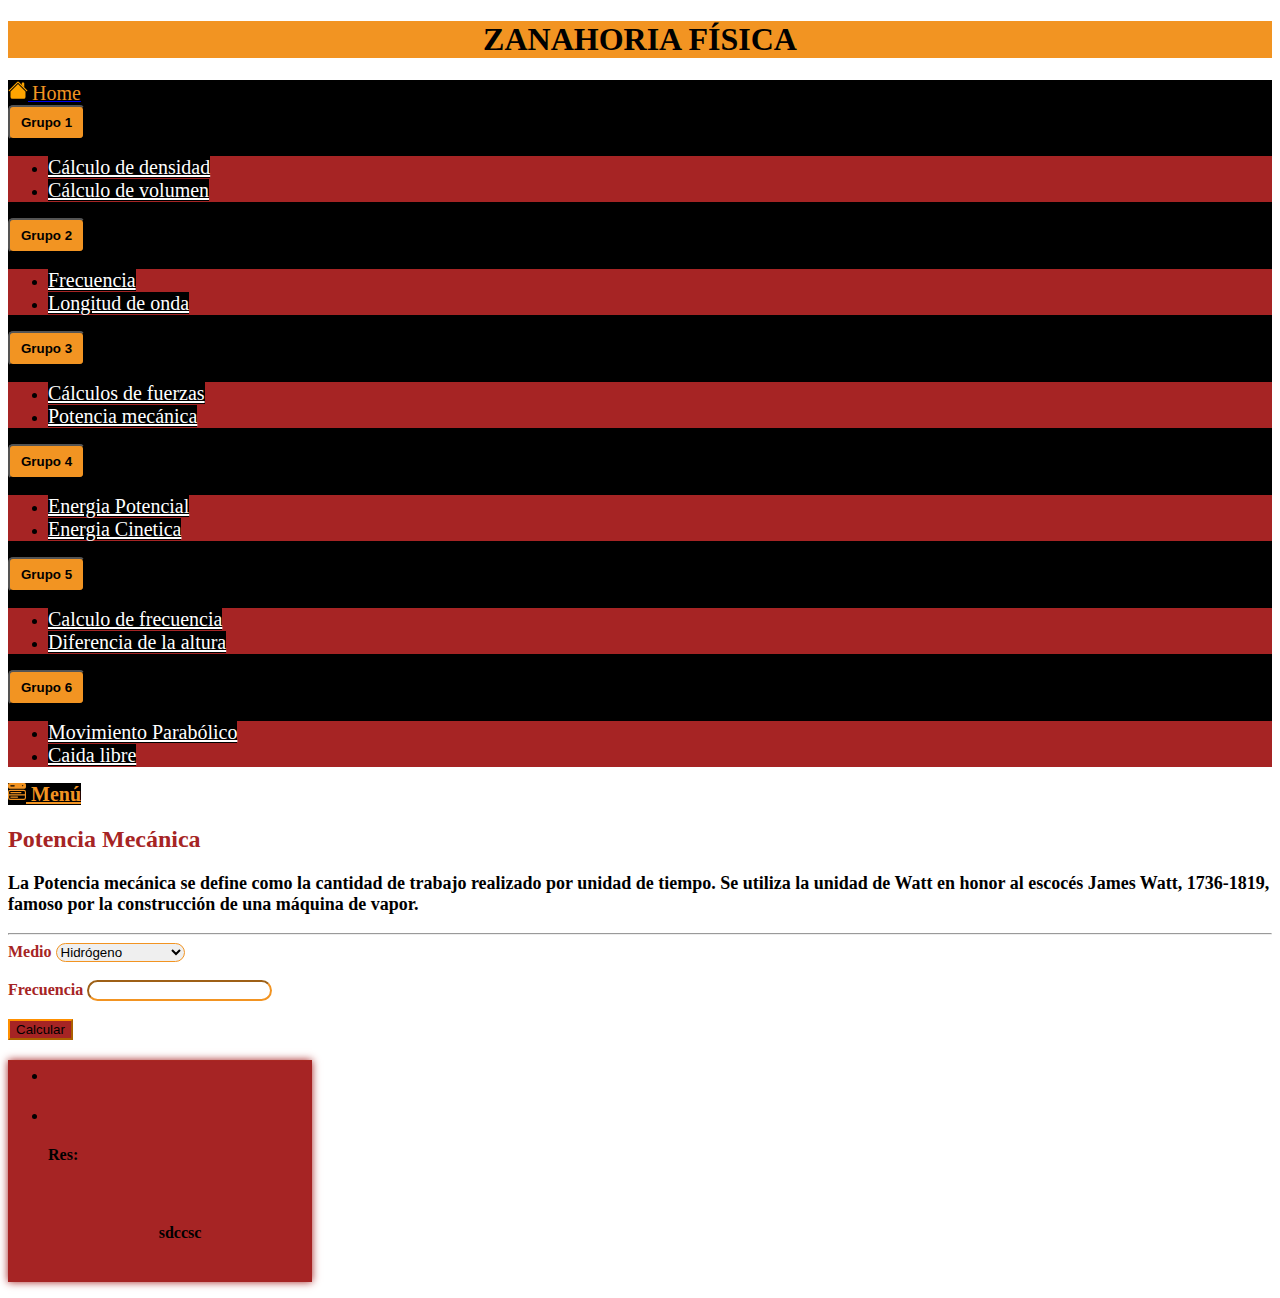
==== Frecuencia.html @ c20d53d4 "Estilos 2" ====
<!DOCTYPE html>
<html lang="en">
<head>
    <meta charset="UTF-8">
    <meta http-equiv="X-UA-Compatible" content="IE=edge">
    <meta name="viewport" content="width=device-width, initial-scale=1.0">
    <title>Frecuencia</title>
    <link rel="stylesheet" href="style.css">

    <link href="https://cdn.jsdelivr.net/npm/bootstrap@5.1.3/dist/css/bootstrap.min.css" rel="stylesheet" integrity="sha384-1BmE4kWBq78iYhFldvKuhfTAU6auU8tT94WrHftjDbrCEXSU1oBoqyl2QvZ6jIW3" crossorigin="anonymous">
    <script src="https://cdn.jsdelivr.net/npm/bootstrap@5.1.3/dist/js/bootstrap.bundle.min.js" integrity="sha384-ka7Sk0Gln4gmtz2MlQnikT1wXgYsOg+OMhuP+IlRH9sENBO0LRn5q+8nbTov4+1p" crossorigin="anonymous"></script>
</head>
<body>
    <div class="container-fluid" style="align-items: center; background-color: #F29422; color: black;">
        <div class="row" >
            <h1 style="text-align: center;"><b>ZANAHORIA FÍSICA</b></h1>
        </div>
    </div>
    <div class="container-fluid">
        <div class="row flex-nowrap">
            <div class="col-auto px-0" style="background-color: black;">
                <div id="sidebar" class="collapse collapse-horizontal show border-end">
                    <div id="sidebar-nav" class="list-group border-0 rounded-0 text-sm-start min-vh-100">
                        <a href="index.html" class="list-group-item border-end-0 d-inline-block text-truncate" data-bs-parent="#sidebar" style="background-color: black;">
                            <svg xmlns="http://www.w3.org/2000/svg" width="20" height="20" fill="currentColor" class="bi bi-house-fill" viewBox="0 0 16 16" style="color:orange;">
                                <path fill-rule="evenodd" d="m8 3.293 6 6V13.5a1.5 1.5 0 0 1-1.5 1.5h-9A1.5 1.5 0 0 1 2 13.5V9.293l6-6zm5-.793V6l-2-2V2.5a.5.5 0 0 1 .5-.5h1a.5.5 0 0 1 .5.5z"/>
                                <path fill-rule="evenodd" d="M7.293 1.5a1 1 0 0 1 1.414 0l6.647 6.646a.5.5 0 0 1-.708.708L8 2.207 1.354 8.854a.5.5 0 1 1-.708-.708L7.293 1.5z"/>
                            </svg>
                            <span class="home">Home</span> 
                        </a>
                        <div class="dropdown list-group-item" id="fondo2">
                            <button class="dropdown-toggle btn1" type="button" id="dropdownMenuButton1 titulo" data-bs-toggle="dropdown" aria-expanded="false">
                                <i class="fa fa-sitemap fa-3x" ></i> 
                                <b>Grupo 1</b>
                            </button>
                            <ul class="dropdown-menu" id="men">
                                <li>
                                    <a class="dropdown-item stil" href="#" id="mean">Cálculo de densidad</a>
                                </li>
                                <li>
                                    <a class="dropdown-item stil" href="#" id="mean">Cálculo de volumen</a>
                                </li>
                            </ul>
                        </div>
                        <div class="dropdown list-group-item" id="fondo2">
                            <button class="dropdown-toggle btn1" type="button" id="dropdownMenuButton1" data-bs-toggle="dropdown" aria-expanded="false">
                                <i class="fa fa-sitemap fa-3x"></i> 
                                <b>Grupo 2</b>
                            </button>
                            <ul class="dropdown-menu" id="men">
                                <li>
                                    <a class="dropdown-item stil" href="#" id="mean">Frecuencia</a>
                                </li>
                                <li>
                                    <a class="dropdown-item stil" href="#" id="mean">Longitud de onda</a>
                                </li>
                            </ul>
                        </div>
                        <div class="dropdown list-group-item" id="fondo2">
                            <button class="dropdown-toggle btn1" type="button" id="dropdownMenuButton1" data-bs-toggle="dropdown" aria-expanded="false">
                                <i class="fa fa-sitemap fa-3x"></i> 
                                <b>Grupo 3</b>
                            </button>
                            <ul class="dropdown-menu" id="men">
                                <li>
                                    <a class="dropdown-item stil" href="Fuerza.html" id="mean">Cálculos de fuerzas</a>
                                </li>
                                <li>
                                    <a class="dropdown-item stil" href="Potencia.html" id="mean">Potencia mecánica</a>
                                </li>
                            </ul>
                        </div>
                        <div class="dropdown list-group-item" id="fondo2">
                            <button class="dropdown-toggle btn1" type="button" id="dropdownMenuButton1" data-bs-toggle="dropdown" aria-expanded="false">
                                <i class="fa fa-sitemap fa-3x"></i>
                                <b>Grupo 4</b>
                            </button>
                            <ul class="dropdown-menu" id="men">
                                <li>
                                    <a class="dropdown-item stil" href="#" id="mean">Energia Potencial</a>
                                </li>
                                <li>
                                    <a class="dropdown-item stil" href="#" id="mean">Energia Cinetica</a>
                                </li>
                            </ul>
                        </div>
                        <div class="dropdown list-group-item" id="fondo2">
                            <button class="dropdown-toggle btn1" type="button" id="dropdownMenuButton1" data-bs-toggle="dropdown" aria-expanded="false">
                                <i class="fa fa-sitemap fa-3x"></i> 
                                <b>Grupo 5</b>
                            </button>
                            <ul class="dropdown-menu" id="men">
                                <li>
                                    <a class="dropdown-item stil" href="#" id="mean">Calculo de frecuencia</a>
                                </li>
                                <li>
                                    <a class="dropdown-item stil" href="#" id="mean">Diferencia de la altura</a>
                                </li>
                            </ul>
                        </div>
                        <div class="dropdown list-group-item" id="fondo2">
                            <button class="dropdown-toggle btn1" type="button" id="dropdownMenuButton1" data-bs-toggle="dropdown" aria-expanded="false">
                                <i class="fa fa-sitemap fa-3x"></i>
                                <b>Grupo 6</b>
                            </button>
                            <ul class="dropdown-menu" id="men">
                                <li>
                                    <a class="dropdown-item stil" href="#" id="mean">Movimiento Parabólico</a>
                                </li>
                                <li>
                                    <a class="dropdown-item stil" href="#" id="mean">Caida libre</a>
                                </li>
                            </ul>
                        </div>
                    </div>
                </div>
            </div>
            <main class="col ps-md-2 pt-2">
                <a href="#" data-bs-target="#sidebar" data-bs-toggle="collapse" class="mens border rounded-3 p-1 text-decoration-none">
                    <svg xmlns="http://www.w3.org/2000/svg" width="18" height="18" fill="currentColor" class="bi bi-menu-button-wide-fill" viewBox="0 0 16 16">
                        <path d="M1.5 0A1.5 1.5 0 0 0 0 1.5v2A1.5 1.5 0 0 0 1.5 5h13A1.5 1.5 0 0 0 16 3.5v-2A1.5 1.5 0 0 0 14.5 0h-13zm1 2h3a.5.5 0 0 1 0 1h-3a.5.5 0 0 1 0-1zm9.927.427A.25.25 0 0 1 12.604 2h.792a.25.25 0 0 1 .177.427l-.396.396a.25.25 0 0 1-.354 0l-.396-.396zM0 8a2 2 0 0 1 2-2h12a2 2 0 0 1 2 2v5a2 2 0 0 1-2 2H2a2 2 0 0 1-2-2V8zm1 3v2a1 1 0 0 0 1 1h12a1 1 0 0 0 1-1v-2H1zm14-1V8a1 1 0 0 0-1-1H2a1 1 0 0 0-1 1v2h14zM2 8.5a.5.5 0 0 1 .5-.5h9a.5.5 0 0 1 0 1h-9a.5.5 0 0 1-.5-.5zm0 4a.5.5 0 0 1 .5-.5h6a.5.5 0 0 1 0 1h-6a.5.5 0 0 1-.5-.5z"/>
                    </svg>
                    <b>Menú</b>
                </a>
                <div class="page-header pt-3">
                    <h2 class="tit"> <b>Potencia Mecánica</b> </h2>
                </div>
                <p class="subtit1">
                    <b>La Potencia mecánica se define como la cantidad de trabajo realizado por unidad de tiempo. 
                    Se utiliza la unidad de Watt en honor al escocés James Watt, 1736-1819, famoso por la construcción de una máquina de vapor.</b>
                </p>
                <hr>
                <div class="container">
                    <div class="row">
                        <div class="col">
                            <div class="form-group">
                                <label for="uname1" class="tit"> <b>Medio</b> </label>
                                <select class="form-control" id="selec">
                                    <option value="hidrogeno">Hidrógeno</option>
                                    <option value="helio">Helio</option>
                                    <option value="aire20">Aire 20</option>
                                    <option value="oxigeno">Oxígeno</option>
                                    <option value="dioxidoazufre">Dióxido de Azufre</option>
                                    <option value="aguamar20">Agua mar 20</option>
                                    <option value="aguadestilada20">Agua destilada 20</option>
                                    <option value="etanol">Etanol</option>
                                    <option value="metanol">Metanol</option>
                                    <option value="aluminio">Aluminio</option>
                                    <option value="acero">Acero</option>
                                    <option value="laton">Latón</option>
                                    <option value="vidio">Vidio</option>
                                    <option value="diamante">Diamante</option>
                                </select>
                            </div>
                            <br>
                            <div class="form-group">
                                <label for="uname1" class="tit"> <b>Frecuencia</b> </label>
                                <input type="text" class="form-control form-control-md" name="" id="seltexto" required="">
                            </div>
                            <br>
                            <div class="form-group">
                                <input type="submit" class="btn btn-primary" required="" value="Calcular" id="boton">
                            </div>
                        </div>
                        <div class="col-md-1"></div>
                        <div class="col">
                            <div class="card" id="tarjeta">
                                <ul class="list-group list-group-flush">
                                    <li class="list-group-item" id="res">
                                        <h2 class="subtit"> <b>P= &#40; m &#42; d &#42; a &#41; &#47; t</b> </h2>
                                    </li>
                                    <li class="list-group-item">
                                        <br>
                                        <h4> <b>Res:</b> </h4>
                                        <br>
                                        <h4 class="centro">sdccsc</h4>
                                        <br>
                                    </li>
                                </ul>
                            </div>
                        </div>
                    </div>
                </div>
                
            </main>
        </div>
    </div>
</body>
</html>
---- style.css ----
.di {
    background-color: black; 
    color: white;
}

.bot {
    background-color:#F29422; 
    color: white;
}

.home{
    color:#F29422;
    font-size: 20px;
}

.mens{
    color: #F29422;
    font-size: 20px;
    background-color: black;
}

.mens:hover{
    color: black;
    background-color: #F29422;
}

.btn1{
    background-color: #F29422; 
    color: black;
    padding: 8px 11px;
    border-radius: 5px;
}

#titulo{
    align-items: center; 
    background-color: #F29422; 
    color: black;
}

.fondo{
    background-color: black;
}

#fondo2{
    background-color: black;
}

#seltexto {
    border-color:#F29422;
    border-radius: 15px;
}

#seltexto:focus{
    border-radius: 5px;
    border-color: rgb(255, 144, 0);
    box-shadow: 0 1px 1px rgba(229, 103, 23, 0.075)inset, 0 0 8px rgba(255,144,0,0.6);
    outline: 0 none;
}

#boton {
    background-color:#A62424;
    border-color: rgb(255, 144, 0);
}

#boton:hover{
    border-radius: 5px;
    border-color: rgb(255, 144, 0);
    box-shadow: 0 1px 1px rgba(229, 103, 23, 0.075)inset, 0 0 8px #A62424;
    outline: 0 none;
}

#tarjeta {
    background-color:#A62424;
    border-color: rgb(255, 144, 0);
    box-shadow: 0 1px 1px rgba(229, 103, 23, 0.075)inset, 0 0 8px #A62424;
    width: 19rem;
}

#res {
    border-color: #A62424;
}

.txtim{
    align-items: center;
}

#men {
    background-color: #A62424;
}

#mean{
    background-color: black; 
    color: white; 
    font-size: 20px;
}

.centro{
    text-align: center;
}

.tit {
    color: #A62424;
}

.subtit1{
    font-size: 18px;
}

.subtit{
    text-align: center;
    color: #A62424;
}
#selec {
    border-color:#F29422;
    border-radius: 15px;
    
}

#selec:focus{
    border-radius: 5px;
    border-color: rgb(255, 144, 0);
    box-shadow: 0 1px 1px rgba(229, 103, 23, 0.075)inset, 0 0 8px rgba(255,144,0,0.6);
    outline: 0 none;
}
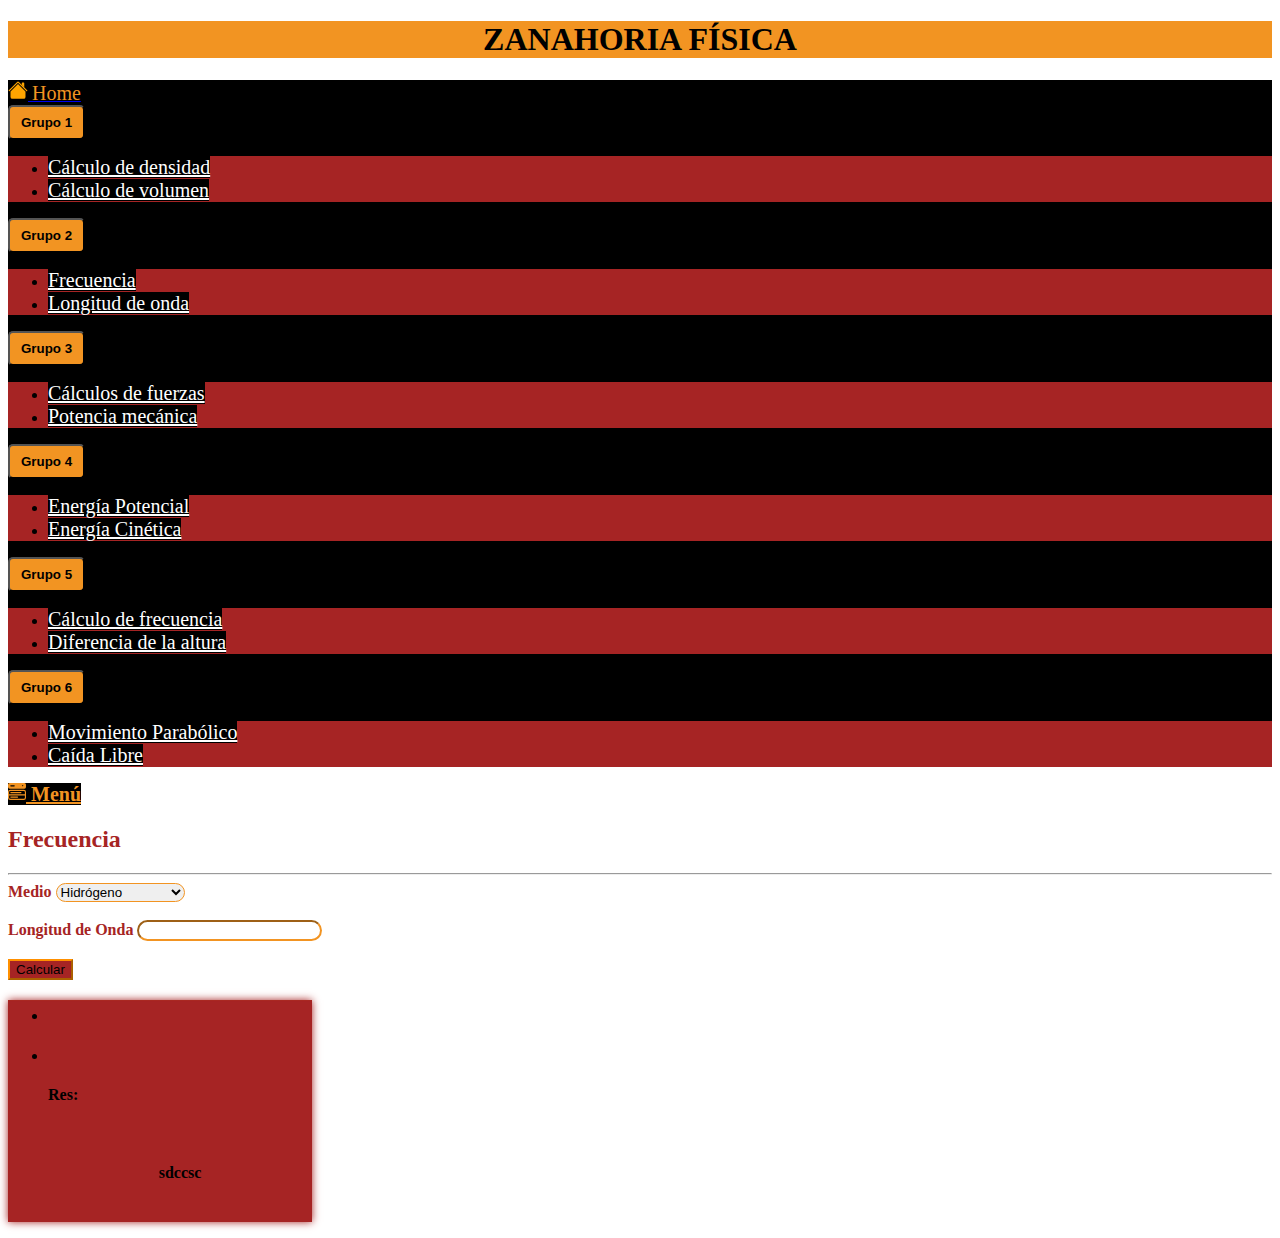
==== commit 05990133: "Cambio 1" ====
--- a/Frecuencia.html
+++ b/Frecuencia.html
@@ -35,10 +35,10 @@
                             </button>
                             <ul class="dropdown-menu" id="men">
                                 <li>
-                                    <a class="dropdown-item stil" href="#" id="mean">Cálculo de densidad</a>
+                                    <a class="dropdown-item stil" href="Densidad.html" id="mean">Cálculo de densidad</a>
                                 </li>
                                 <li>
-                                    <a class="dropdown-item stil" href="#" id="mean">Cálculo de volumen</a>
+                                    <a class="dropdown-item stil" href="Volumen.html" id="mean">Cálculo de volumen</a>
                                 </li>
                             </ul>
                         </div>
@@ -49,10 +49,10 @@
                             </button>
                             <ul class="dropdown-menu" id="men">
                                 <li>
-                                    <a class="dropdown-item stil" href="#" id="mean">Frecuencia</a>
+                                    <a class="dropdown-item stil" href="Frecuencia.html" id="mean">Frecuencia</a>
                                 </li>
                                 <li>
-                                    <a class="dropdown-item stil" href="#" id="mean">Longitud de onda</a>
+                                    <a class="dropdown-item stil" href="LongitudOnda.html" id="mean">Longitud de onda</a>
                                 </li>
                             </ul>
                         </div>
@@ -77,10 +77,10 @@
                             </button>
                             <ul class="dropdown-menu" id="men">
                                 <li>
-                                    <a class="dropdown-item stil" href="#" id="mean">Energia Potencial</a>
+                                    <a class="dropdown-item stil" href="EnergiaPotencial.html" id="mean">Energía Potencial</a>
                                 </li>
                                 <li>
-                                    <a class="dropdown-item stil" href="#" id="mean">Energia Cinetica</a>
+                                    <a class="dropdown-item stil" href="EnergiaCinetica.html" id="mean">Energía Cinética</a>
                                 </li>
                             </ul>
                         </div>
@@ -91,10 +91,10 @@
                             </button>
                             <ul class="dropdown-menu" id="men">
                                 <li>
-                                    <a class="dropdown-item stil" href="#" id="mean">Calculo de frecuencia</a>
+                                    <a class="dropdown-item stil" href="CalculoFrecuencia.html" id="mean">Cálculo de frecuencia</a>
                                 </li>
                                 <li>
-                                    <a class="dropdown-item stil" href="#" id="mean">Diferencia de la altura</a>
+                                    <a class="dropdown-item stil" href="DiferenciaAltura.html" id="mean">Diferencia de la altura</a>
                                 </li>
                             </ul>
                         </div>
@@ -105,10 +105,10 @@
                             </button>
                             <ul class="dropdown-menu" id="men">
                                 <li>
-                                    <a class="dropdown-item stil" href="#" id="mean">Movimiento Parabólico</a>
+                                    <a class="dropdown-item stil" href="MovimientoParabolivo.html" id="mean">Movimiento Parabólico</a>
                                 </li>
                                 <li>
-                                    <a class="dropdown-item stil" href="#" id="mean">Caida libre</a>
+                                    <a class="dropdown-item stil" href="CaidaLibre.html" id="mean">Caída Libre</a>
                                 </li>
                             </ul>
                         </div>
@@ -123,51 +123,52 @@
                     <b>Menú</b>
                 </a>
                 <div class="page-header pt-3">
-                    <h2 class="tit"> <b>Potencia Mecánica</b> </h2>
+                    <h2 class="tit"> <b>Frecuencia</b> </h2>
                 </div>
                 <p class="subtit1">
-                    <b>La Potencia mecánica se define como la cantidad de trabajo realizado por unidad de tiempo. 
-                    Se utiliza la unidad de Watt en honor al escocés James Watt, 1736-1819, famoso por la construcción de una máquina de vapor.</b>
+                    <b></b>
                 </p>
                 <hr>
                 <div class="container">
                     <div class="row">
                         <div class="col">
-                            <div class="form-group">
-                                <label for="uname1" class="tit"> <b>Medio</b> </label>
-                                <select class="form-control" id="selec">
-                                    <option value="hidrogeno">Hidrógeno</option>
-                                    <option value="helio">Helio</option>
-                                    <option value="aire20">Aire 20</option>
-                                    <option value="oxigeno">Oxígeno</option>
-                                    <option value="dioxidoazufre">Dióxido de Azufre</option>
-                                    <option value="aguamar20">Agua mar 20</option>
-                                    <option value="aguadestilada20">Agua destilada 20</option>
-                                    <option value="etanol">Etanol</option>
-                                    <option value="metanol">Metanol</option>
-                                    <option value="aluminio">Aluminio</option>
-                                    <option value="acero">Acero</option>
-                                    <option value="laton">Latón</option>
-                                    <option value="vidio">Vidio</option>
-                                    <option value="diamante">Diamante</option>
-                                </select>
-                            </div>
-                            <br>
-                            <div class="form-group">
-                                <label for="uname1" class="tit"> <b>Frecuencia</b> </label>
-                                <input type="text" class="form-control form-control-md" name="" id="seltexto" required="">
-                            </div>
-                            <br>
-                            <div class="form-group">
-                                <input type="submit" class="btn btn-primary" required="" value="Calcular" id="boton">
-                            </div>
+                            <form action="">
+                                <div class="form-group">
+                                    <label for="uname1" class="tit"> <b>Medio</b> </label>
+                                    <select class="form-control" id="selec">
+                                        <option value="hidrogeno">Hidrógeno</option>
+                                        <option value="helio">Helio</option>
+                                        <option value="aire20">Aire 20</option>
+                                        <option value="oxigeno">Oxígeno</option>
+                                        <option value="dioxidoazufre">Dióxido de Azufre</option>
+                                        <option value="aguamar20">Agua mar 20</option>
+                                        <option value="aguadestilada20">Agua destilada 20</option>
+                                        <option value="etanol">Etanol</option>
+                                        <option value="metanol">Metanol</option>
+                                        <option value="aluminio">Aluminio</option>
+                                        <option value="acero">Acero</option>
+                                        <option value="laton">Latón</option>
+                                        <option value="vidio">Vidio</option>
+                                        <option value="diamante">Diamante</option>
+                                    </select>
+                                </div>
+                                <br>
+                                <div class="form-group">
+                                    <label for="uname1" class="tit"> <b>Longitud de Onda</b> </label>
+                                    <input type="text" class="form-control form-control-md" name="" id="seltexto" required="">
+                                </div>
+                                <br>
+                                <div class="form-group">
+                                    <input type="submit" class="btn btn-primary" required="" value="Calcular" id="boton">
+                                </div>
+                            </form>
                         </div>
                         <div class="col-md-1"></div>
                         <div class="col">
                             <div class="card" id="tarjeta">
                                 <ul class="list-group list-group-flush">
                                     <li class="list-group-item" id="res">
-                                        <h2 class="subtit"> <b>P= &#40; m &#42; d &#42; a &#41; &#47; t</b> </h2>
+                                        <h2 class="subtit"> <b>F= v &#47; λ</b> </h2>
                                     </li>
                                     <li class="list-group-item">
                                         <br>
--- a/style.css
+++ b/style.css
@@ -102,6 +102,11 @@
     color: #A62424;
 }
 
+.tit2 {
+    color: #A62424;
+    font-size: 30px;
+}
+
 .subtit1{
     font-size: 18px;
 }
